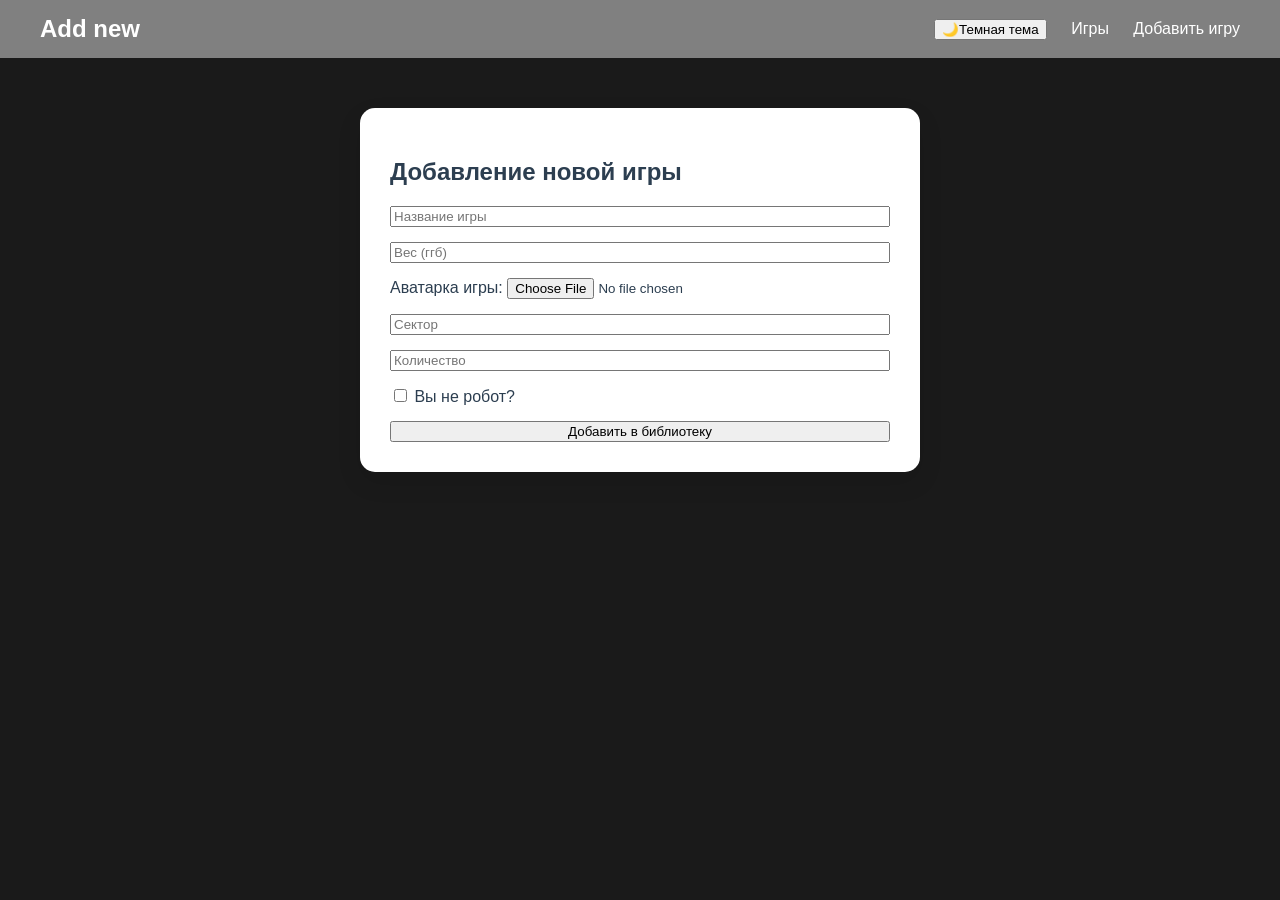
==== frontend/add.html @ a483914d "final cleanup and render ready" ====
<!DOCTYPE html>
<html lang="en">
<head>
    <meta charset="UTF-8">
    <meta name="viewport" content="width=device-width, initial-scale=1.0">
    <title>Document</title>
    <link rel="stylesheet" href="style.css"> 
</head>
<body>
    <header>
        <div class="header-content container">
            <div class="logo"> Add new</div>
            <nav>
                 <button id="theme-toggle" class="btn-theme">🌙Темная тема</button>
                <a href="index.html">Игры</a>
                <a href="add.html">Добавить игру</a>
            </nav>
        </div>
    </header>
    <main class="container">
        <div class ="form-container">
            <h2>Добавление новой игры</h2>
            <form id="add-item-form">
                <input type="text" id="name" placeholder="Название игры" required>
                <input type="number" step="0.1" id="weight" placeholder="Вес (ггб)">
                <div class = "input-group">
                    <label> Аватарка игры: </label>
                    <input type="file" id="image_file" accept="image/*" required>
                </div>
                <div class="form-row">
                    <input type="number" id="sector" placeholder="Сектор" required>
                </div>
                <input type="number" id="quantity" placeholder="Количество" required>
                
                <label class="checkbox-labele">
                    <input type="checkbox" id="is_dangerous"> Вы не робот?
                </label>
                <button type="submit" id="save-btn"> Добавить в библиотеку </button>
            </form>
            
        </div>
    </main>
    <script src="add-script.js"></script>
</body>
</html>
---- frontend/style.css ----
body{
    font-family: Arial, Helvetica, sans-serif;
    background-color: azure;
    margin: 0;
}
.container {
    max-width: 1200px;
    margin: 0 auto;
    padding: 0 20 px;
}
header{
    background-color: gray;
    color: white;
    padding: 15px 0;
}
.header-content{
    display: flex;
    justify-content: space-between;
    align-items: center;
}
.logo{
    font-size: 24px;
    font-weight: bold;
}
header nav a{
    color: white;
    text-decoration:  none;  /*- убрать подчеркивание элемента */
    margin-left:  20px;
}
header nav a:hover{
    color: rgb(28, 9, 9);
}
.items-grid{
    display: flex;
    flex-wrap: wrap;
    gap:20px;
    justify-content: flex-start;
    margin-top: 30px;
}
.card.dummy{
    width: 250px;
    height: 300px;
    background-color: bisque;
    border: 2px dashed #bbb;
    border-radius: 10px;
}
.card{
    width: 250px;
    background-color: white;
    border: 1px solid #ddd;
    border-radius: 10px;
    padding: 20px;
    position: relative;
    display: flex;
    flex-direction: column;
    box-shadow: 0 2px 5px;
}
.card-badge{
    position: absolute;
    top:5px;
    right:5px;
    background-color: blue;
    color:white;
    padding: 2px 5px;
    font-size: 12px;
}
.card-stats{
    display:  flex;
    justify-content: space-between;
    margin-top: 10px;
    border-top: 10px solid gray;
    padding-top:5px;
}
.btn-more{
    width: 100%;
    margin-top:10px;
    background-color: #bbb;
    color:white;
    border:none;
    cursor: pointer;
}
.card-extra{
    font-weight: bold;
}
:root{
    --bg-color: #1a1a1a;
    --text-color: #2c3e50;
    --card-bg: #ffffff;
}
body.dark-theme{
    --bg-color: #1a1a1a;
    --text-color: #ecf0f1;
    --card-bg: #2d2d2d;
}
body{
    background-color: var(--bg-color);
    color: var(--text-color);
    transition: 0.3s;
}

.form-container {
    max-width: 500px;
    margin: 50px auto;
    background: white;
    padding: 30px;
    border-radius: 15px;
    box-shadow: 0 10px 25px rgba(0, 0, 0, 0.1);
}

.form-container form {
    display: flex;
    flex-direction: column;
    gap: 15px;
}
.form-row {
    display: flex;
    gap: 10px;
}
.form-row input {
    flex: 1;
}

.preview-section {
    margin-top: 20px;
    text-align: center;
    border: top;
    padding-top: 15px;
}

.input-grop {
     margin-top: 20px;
    text-align: center;
    border: top;
    padding-top: 15px;
}
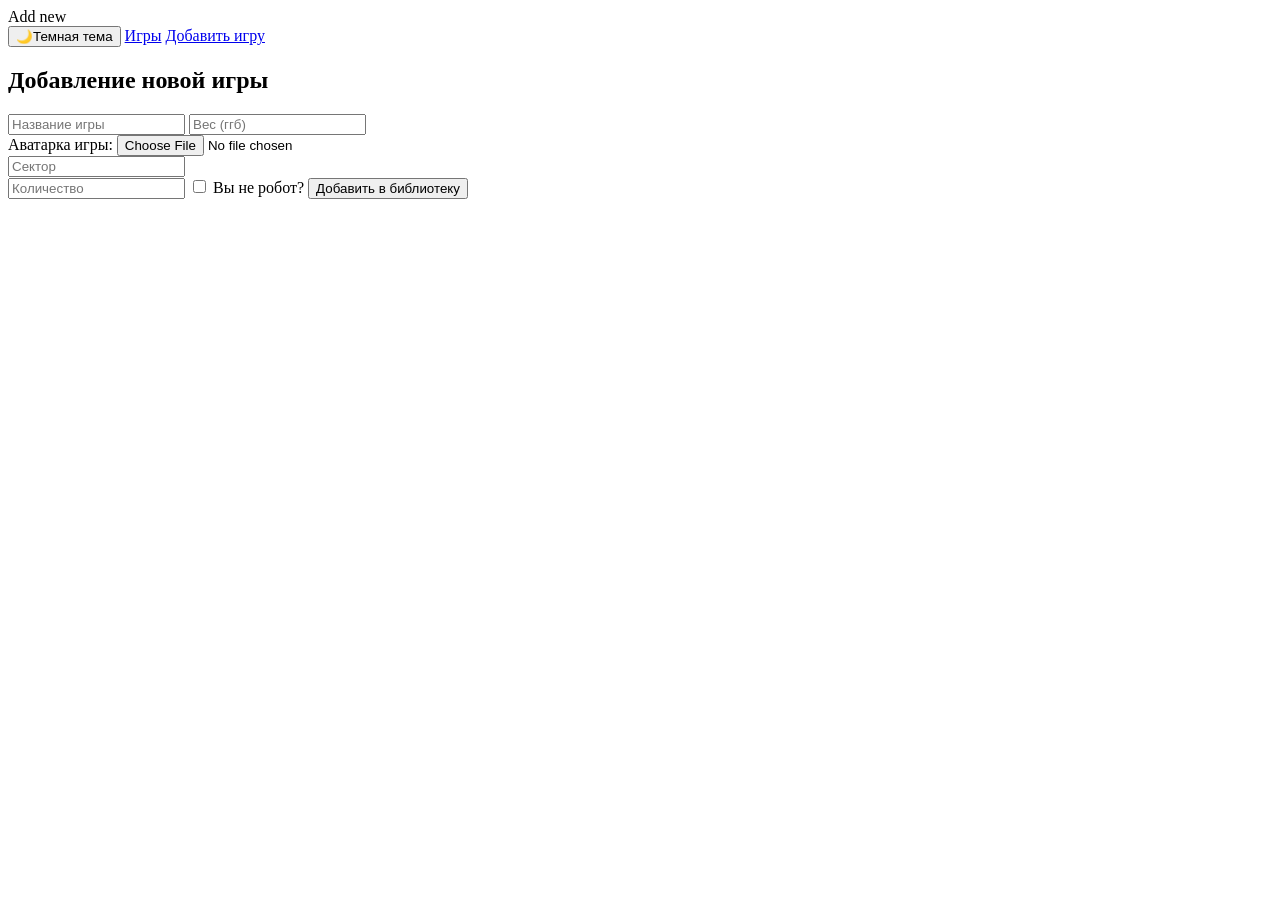
==== commit ac58b49a: "fix: frontend paths - use /app/ prefix for static resources" ====
--- a/frontend/add.html
+++ b/frontend/add.html
@@ -4,7 +4,7 @@
     <meta charset="UTF-8">
     <meta name="viewport" content="width=device-width, initial-scale=1.0">
     <title>Document</title>
-    <link rel="stylesheet" href="style.css"> 
+    <link rel="stylesheet" href="/app/style.css"> 
 </head>
 <body>
     <header>
@@ -12,8 +12,8 @@
             <div class="logo"> Add new</div>
             <nav>
                  <button id="theme-toggle" class="btn-theme">🌙Темная тема</button>
-                <a href="index.html">Игры</a>
-                <a href="add.html">Добавить игру</a>
+                <a href="/app/index.html">Игры</a>
+                <a href="/app/add.html">Добавить игру</a>
             </nav>
         </div>
     </header>
@@ -40,6 +40,6 @@
             
         </div>
     </main>
-    <script src="add-script.js"></script>
+    <script src="/app/add-script.js"></script>
 </body>
 </html>
